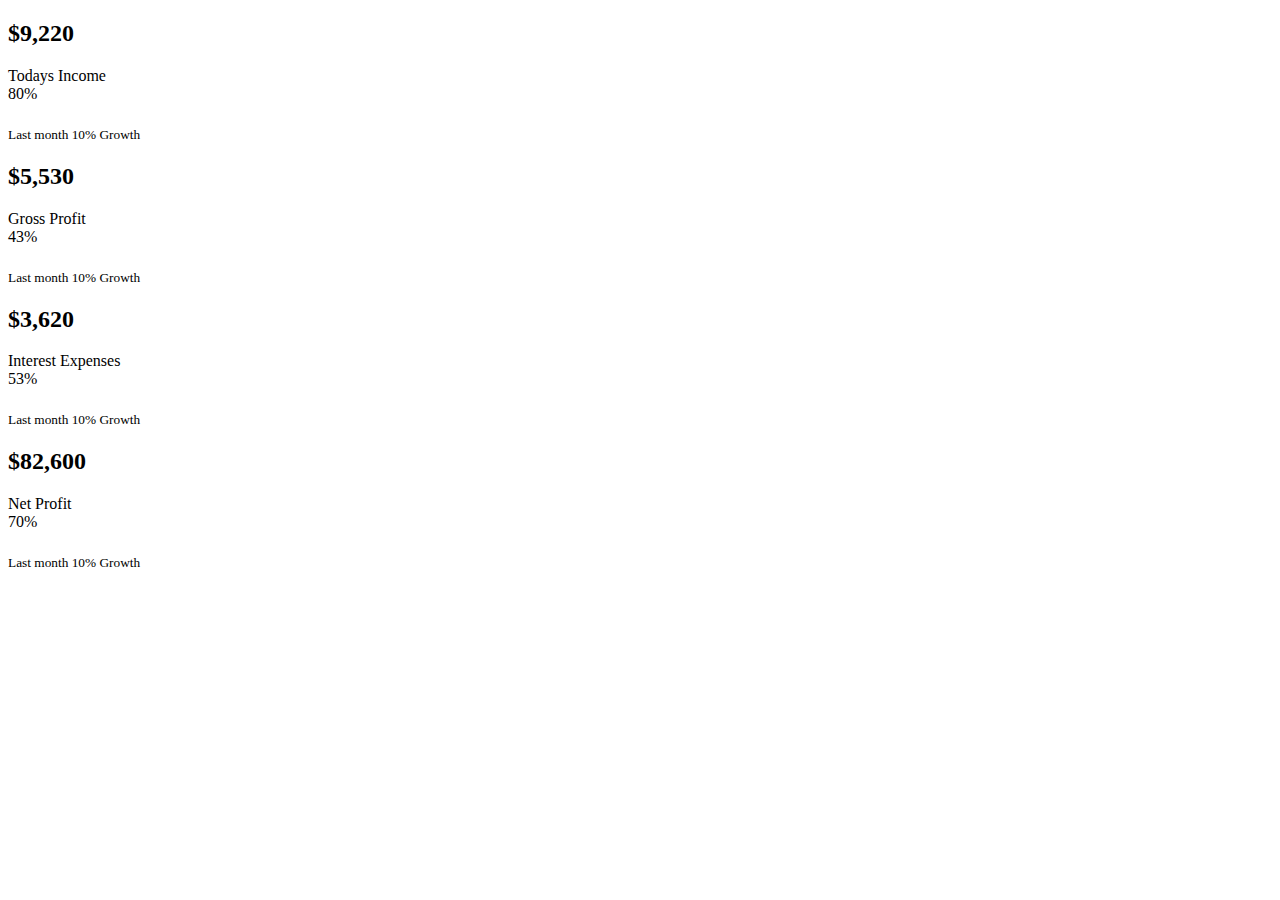
==== src/main/resources/templates/model1/index.html @ 9a9d83a8 "登录页及首页实现" ====
<!DOCTYPE html>
<html lang="en" xmlns:th="http://www.thymeleaf.org">
<html>

<head>
    
    <meta charset="utf-8">
    <meta http-equiv="X-UA-Compatible" content="IE=edge">
    <meta name="description" content="">
    <meta name="viewport" content="width=device-width, initial-scale=1">
    <meta name="robots" content="all,follow">

    <title>Shop Manager</title>
    <link rel="shortcut icon" href="img/favicon.ico" th:href="@{/model1/img/favicon.ico}">

    <!-- global stylesheets -->
    <link href="https://fonts.googleapis.com/css?family=Roboto+Condensed" rel="stylesheet">
    <link rel="stylesheet" href="css/bootstrap.min.css" th:href="@{/model1/css/bootstrap.min.css}">
    <link rel="stylesheet" href="font-awesome-4.7.0/css/font-awesome.min.css" th:href="@{/model1/font-awesome-4.7.0/css/font-awesome.min.css}">
    <link rel="stylesheet" href="css/font-icon-style.css" th:href="@{/model1/css/font-icon-style.css}">
    <link rel="stylesheet" href="css/style.default.css" th:href="@{/model1/css/style.default.css}" id="theme-stylesheet">

    <!-- Core stylesheets -->
    <link rel="stylesheet" href="css/ui-elements/card.css" th:href="@{/model1/css/ui-elements/card.css}">
    <link rel="stylesheet" href="css/style.css" th:href="@{/model1/css/style.css}">
</head>

<body> 

<!--====================================================
                         MAIN NAVBAR
======================================================-->
    <header th:replace="model1/common/bar::topbar"></header>
<!--====================================================
                        PAGE CONTENT
======================================================-->
    <div class="page-content d-flex align-items-stretch">

        <!--***** SIDE NAVBAR *****-->
        <nav th:replace="model1/common/bar::sidebar(activeUri='index')"></nav>

        <div class="content-inner">
            <!--***** REPORT-1 *****-->     
            <div class="row" id="report1">
                <div class="col-sm-3">
                    <div class="card">
                        <div class="card-block">
                            <div class="text-left report1-cont">
                                <h2 class="font-light m-b-0"><i class="ti-arrow-up text-success"></i> $9,220</h2>
                                <span class="text-muted">Todays Income</span>
                            </div>
                            <span class="text-success">80%</span>
                            <div class="progress">
                                <div class="progress-bar bg-success" role="progressbar" style="width: 80%; height: 6px;" aria-valuenow="25" aria-valuemin="0" aria-valuemax="100"></div>
                            </div>
                            <p><small>Last month 10% Growth</small></p>
                        </div>
                    </div>
                </div> 
                <div class="col-sm-3">
                    <div class="card">
                        <div class="card-block">
                            <div class="text-left report1-cont">
                                <h2 class="font-light m-b-0"><i class="ti-arrow-up text-danger"></i> $5,530</h2>
                                <span class="text-muted">Gross Profit</span>
                            </div>
                            <span class="text-danger">43%</span>
                            <div class="progress">
                                <div class="progress-bar bg-danger" role="progressbar" style="width: 43%; height: 6px;" aria-valuenow="25" aria-valuemin="0" aria-valuemax="100"></div>
                            </div>
                            <p><small>Last month 10% Growth</small></p>
                        </div>
                    </div>
                </div>
                <div class="col-sm-3">
                    <div class="card">
                        <div class="card-block"> 
                            <div class="text-left report1-cont">
                                <h2 class="font-light m-b-0"><i class="ti-arrow-up text-warning"></i> $3,620</h2>
                                <span class="text-muted">Interest Expenses </span>
                            </div>
                            <span class="text-warning">53%</span>
                            <div class="progress">
                                <div class="progress-bar bg-warning" role="progressbar" style="width: 53%; height: 6px;" aria-valuenow="25" aria-valuemin="0" aria-valuemax="100"></div>
                            </div>
                            <p><small>Last month 10% Growth</small></p>
                        </div>
                    </div>
                </div>
                <div class="col-sm-3">
                    <div class="card">
                        <div class="card-block"> 
                            <div class="text-left report1-cont">
                                <h2 class="font-light m-b-0"><i class="ti-arrow-up text-info"></i> $82,600</h2>
                                <span class="text-muted">Net Profit</span>
                            </div>
                            <span class="text-info">70%</span>
                            <div class="progress">
                                <div class="progress-bar bg-info" role="progressbar" style="width: 70%; height: 6px;" aria-valuenow="25" aria-valuemin="0" aria-valuemax="100"></div>
                            </div>
                            <p><small>Last month 10% Growth</small></p>
                        </div>
                    </div>
                </div>                
            </div>

        </div>
    </div> 

    <!--Global Javascript -->
    <script src="js/jquery.min.js" th:src="@{/model1/js/jquery.min.js}"></script>
    <script src="js/popper/popper.min.js" th:src="@{/model1/js/popper/popper.min.js}"></script>
    <script src="js/tether.min.js" th:src="@{/model1/js/tether.min.js}"></script>
    <script src="js/bootstrap.min.js" th:src="@{/model1/js/bootstrap.min.js}"></script>
    <script src="js/jquery.cookie.js" th:src="@{/model1/js/jquery.cookie.js}"></script>
    <script src="js/jquery.validate.min.js" th:src="@{/model1/js/jquery.validate.min.js}"></script>
    <script src="js/chart.min.js" th:src="@{/model1/js/chart.min.js}"></script>
    <script src="js/front.js" th:src="@{/model1/js/front.js}"></script>
    
    <!--Core Javascript -->
    <script src="js/mychart.js" th:src="@{/model1/js/mychart.js}"></script>

    <script src="" th:src="@{/model1/js/common.js}"></script>

</body>

</html>
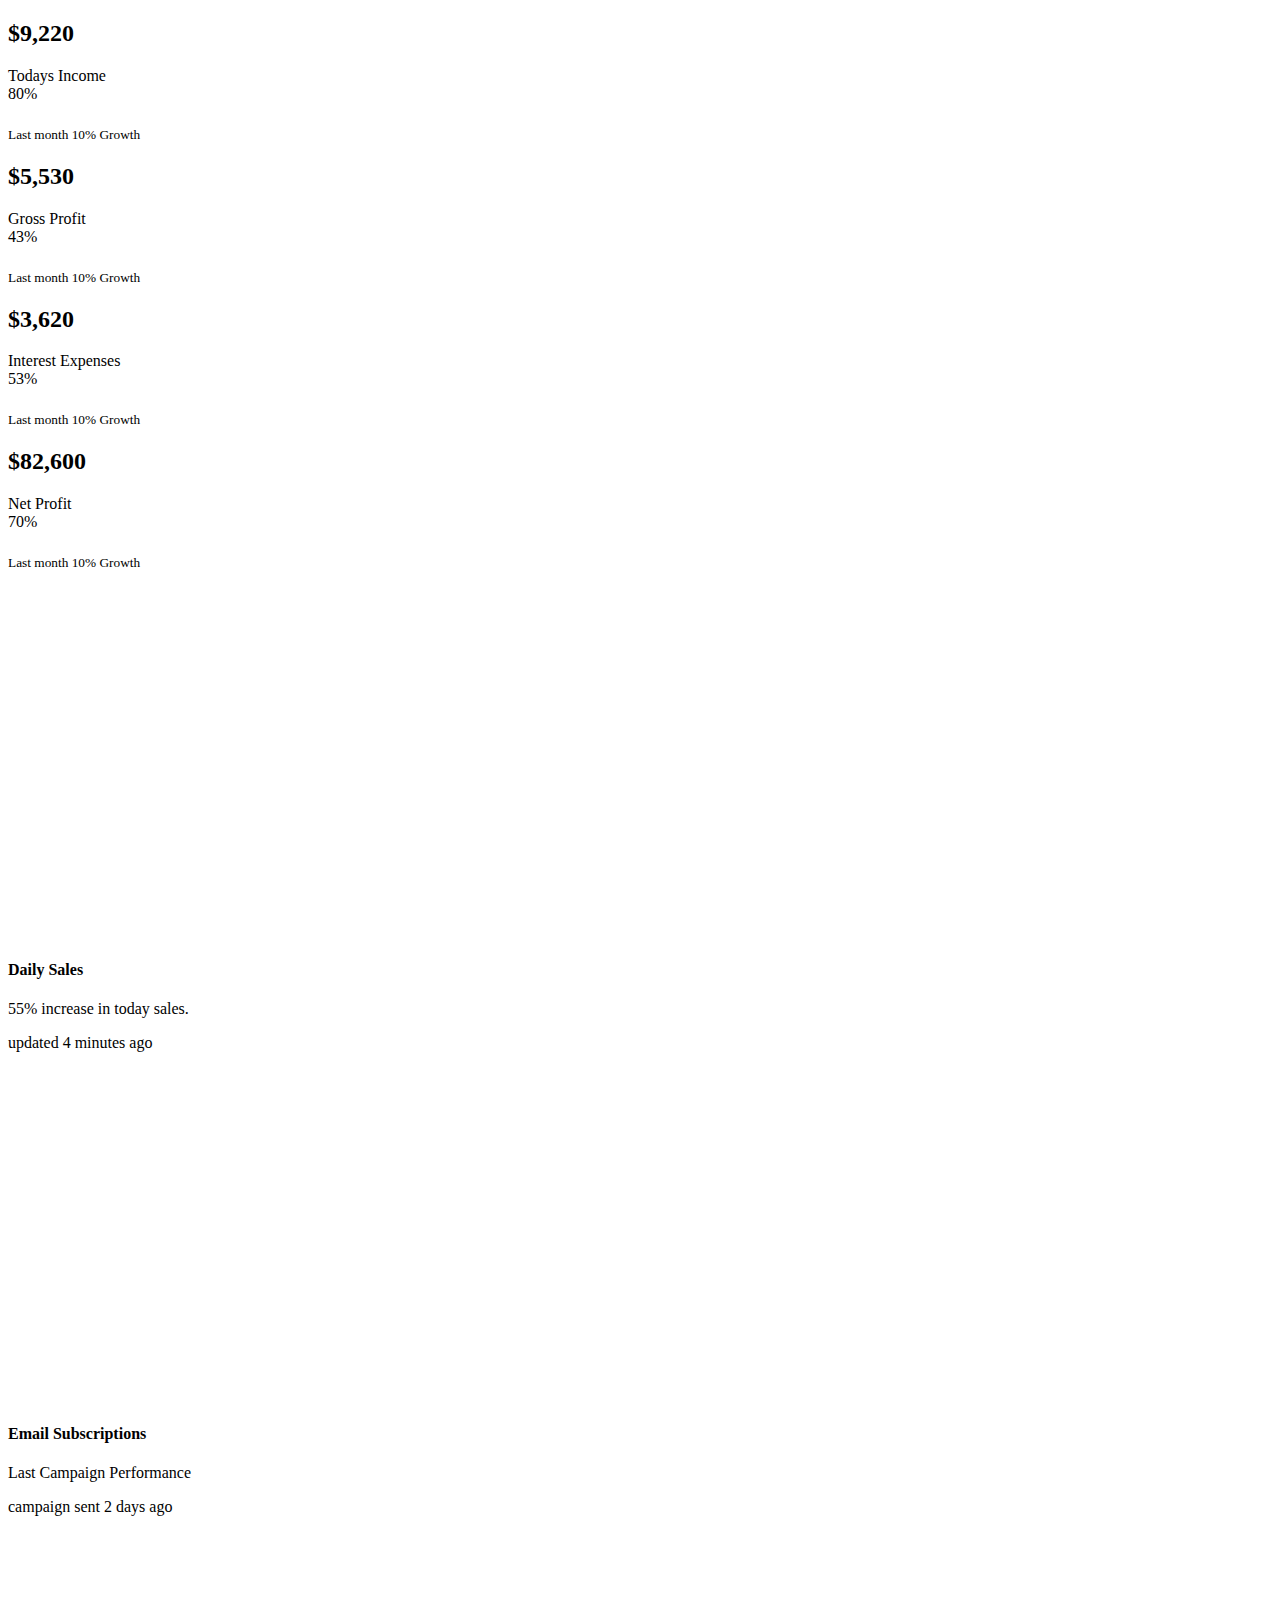
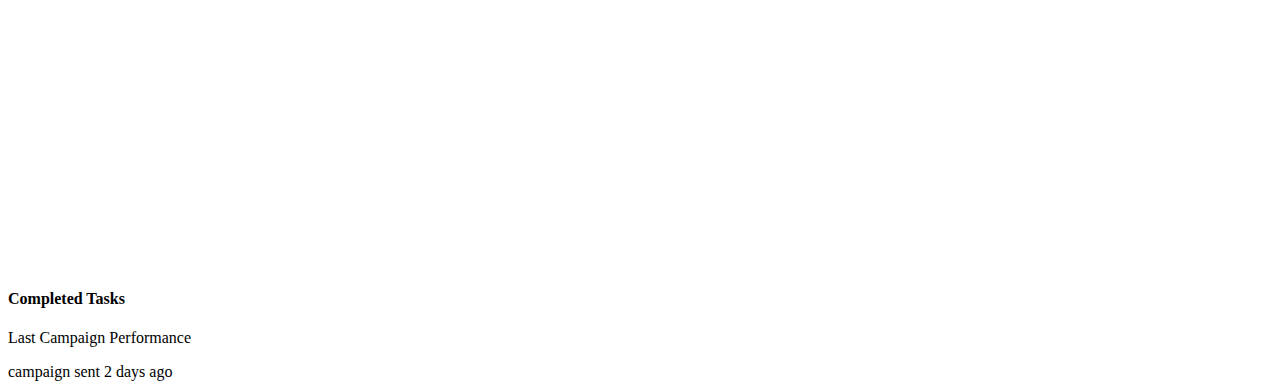
==== commit cac98a83: "配置拦截器和图片" ====
--- a/src/main/resources/templates/model1/index.html
+++ b/src/main/resources/templates/model1/index.html
@@ -103,6 +103,58 @@
                     </div>
                 </div>                
             </div>
+            <!--***** REPORT-2 *****-->
+            <div class="row" id="report2">
+                <div class="col-md-4">
+                    <div class="card card-c1">
+                        <div class="card-header card-chart" data-background-color="green"><div class="chartjs-size-monitor" style="position: absolute; left: 0px; top: 0px; right: 0px; bottom: 0px; overflow: hidden; pointer-events: none; visibility: hidden; z-index: -1;"><div class="chartjs-size-monitor-expand" style="position:absolute;left:0;top:0;right:0;bottom:0;overflow:hidden;pointer-events:none;visibility:hidden;z-index:-1;"><div style="position:absolute;width:1000000px;height:1000000px;left:0;top:0"></div></div><div class="chartjs-size-monitor-shrink" style="position:absolute;left:0;top:0;right:0;bottom:0;overflow:hidden;pointer-events:none;visibility:hidden;z-index:-1;"><div style="position:absolute;width:200%;height:200%;left:0; top:0"></div></div></div>
+                            <canvas class="ct-chart chartjs-render-monitor" id="myChart1" height="352" style="display: block; width: 423px; height: 352px;" width="423"></canvas>
+                        </div>
+                        <div class="card-content">
+                            <h4 class="title">Daily Sales</h4>
+                            <p class="category">
+                                <span class="text-success"><i class="fa fa-long-arrow-up"></i> 55% </span> increase in today sales.</p>
+                        </div>
+                        <div class="card-footer">
+                            <div class="stats">
+                                <i class="fa fa-clock-o"></i> updated 4 minutes ago
+                            </div>
+                        </div>
+                    </div>
+                </div>
+                <div class="col-md-4">
+                    <div class="card card-c1">
+                        <div class="card-header card-chart" data-background-color="orange"><div class="chartjs-size-monitor" style="position: absolute; left: 0px; top: 0px; right: 0px; bottom: 0px; overflow: hidden; pointer-events: none; visibility: hidden; z-index: -1;"><div class="chartjs-size-monitor-expand" style="position:absolute;left:0;top:0;right:0;bottom:0;overflow:hidden;pointer-events:none;visibility:hidden;z-index:-1;"><div style="position:absolute;width:1000000px;height:1000000px;left:0;top:0"></div></div><div class="chartjs-size-monitor-shrink" style="position:absolute;left:0;top:0;right:0;bottom:0;overflow:hidden;pointer-events:none;visibility:hidden;z-index:-1;"><div style="position:absolute;width:200%;height:200%;left:0; top:0"></div></div></div>
+                            <canvas class="ct-chart chartjs-render-monitor" id="myChart2" height="352" width="423" style="display: block; width: 423px; height: 352px;"></canvas>
+                        </div>
+                        <div class="card-content">
+                            <h4 class="title">Email Subscriptions</h4>
+                            <p class="category">Last Campaign Performance</p>
+                        </div>
+                        <div class="card-footer">
+                            <div class="stats">
+                                <i class="fa fa-clock-o"></i> campaign sent 2 days ago
+                            </div>
+                        </div>
+                    </div>
+                </div>
+                <div class="col-md-4">
+                    <div class="card card-c1">
+                        <div class="card-header card-chart" data-background-color="red"><div class="chartjs-size-monitor" style="position: absolute; left: 0px; top: 0px; right: 0px; bottom: 0px; overflow: hidden; pointer-events: none; visibility: hidden; z-index: -1;"><div class="chartjs-size-monitor-expand" style="position:absolute;left:0;top:0;right:0;bottom:0;overflow:hidden;pointer-events:none;visibility:hidden;z-index:-1;"><div style="position:absolute;width:1000000px;height:1000000px;left:0;top:0"></div></div><div class="chartjs-size-monitor-shrink" style="position:absolute;left:0;top:0;right:0;bottom:0;overflow:hidden;pointer-events:none;visibility:hidden;z-index:-1;"><div style="position:absolute;width:200%;height:200%;left:0; top:0"></div></div></div>
+                            <canvas class="ct-chart chartjs-render-monitor" id="myChart3" height="352" width="423" style="display: block; width: 423px; height: 352px;"></canvas>
+                        </div>
+                        <div class="card-content">
+                            <h4 class="title">Completed Tasks</h4>
+                            <p class="category">Last Campaign Performance</p>
+                        </div>
+                        <div class="card-footer">
+                            <div class="stats">
+                                <i class="fa fa-clock-o"></i> campaign sent 2 days ago
+                            </div>
+                        </div>
+                    </div>
+                </div>
+            </div>
 
         </div>
     </div> 
